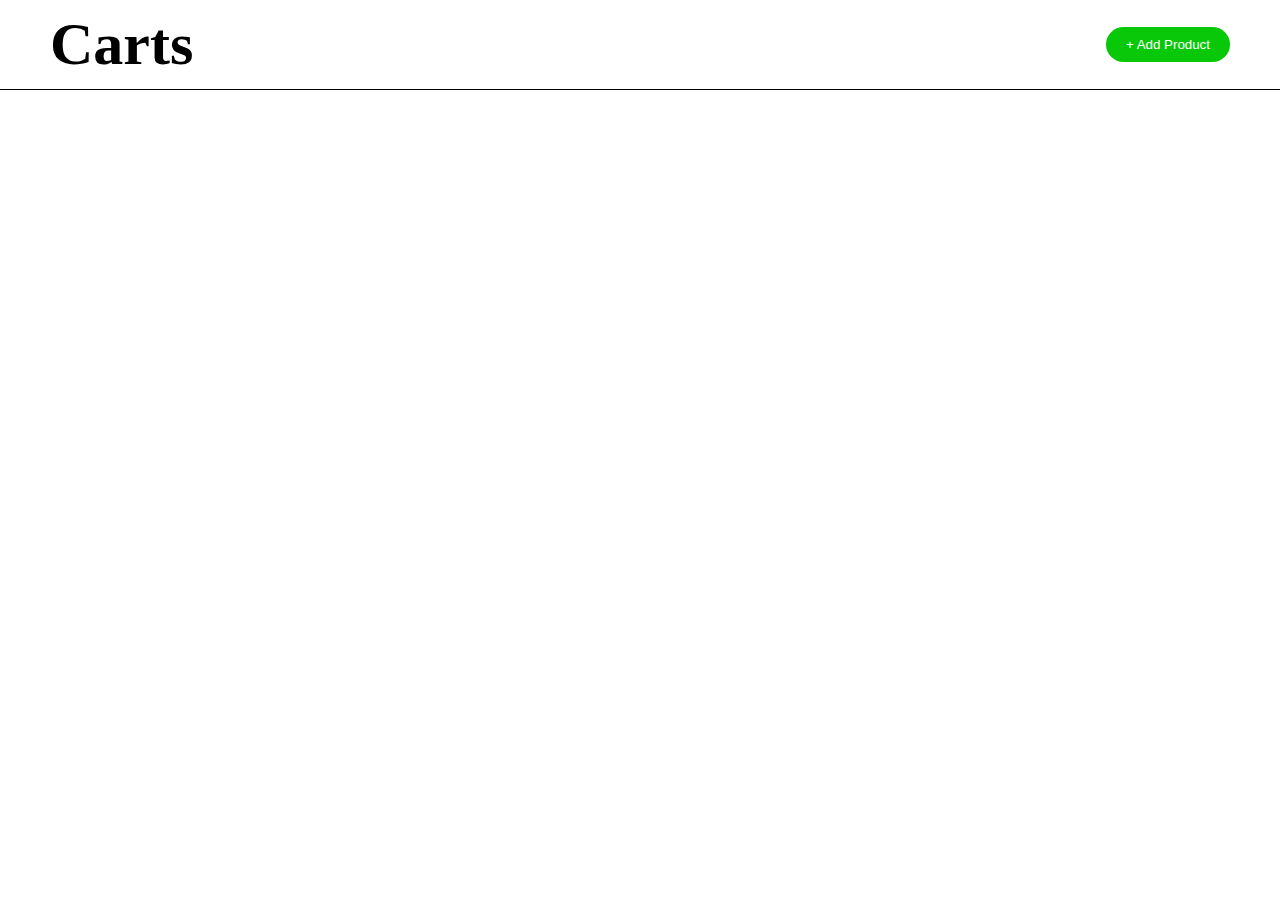
==== add.html @ 20c6932f "responsive design and add product functionality" ====
<!DOCTYPE html>
<html lang="en">
<head>
  <meta charset="UTF-8">
  <title>Add Product</title>
  <style>
    /* Basic styling */

    :root {
  --bg-color: #ecebeb;
  --bg: #000;
  --color: #fff;
  --bg1-color: #d7d7d7;
  --bg2-color2: rgb(0, 102, 0);
  --secondary-color: white;
  --btn : rgb(255, 153, 0);
  --btn2: rgb(9, 200, 9);
}

* {
  margin: 0;
  padding: 0;
  box-sizing: border-box;
}

header {
  display: flex;
  align-items: center;
  gap: 25rem;
  width: 100%;
  height: 10vh;
  position: fixed;
  z-index: 1000;
  justify-content: space-between;
  background-color: var(--color);
  padding: 0 50px;
  border-bottom: 1px solid var(--bg);
}

.input-container {
  position: relative;
}

.input-container input {
  width: 220px;
  height: 35px;
  padding: 10px;
  outline: none;
  background: var(--bg-color);
  border: none;
  padding-right: 40px;
  border-radius: 20px;
}

.search-btn {
  position: absolute;
  right: 16px;
  top: 50%;
  transform: translateY(-50%);
  background: none;
  display: flex;
  border: none;
  cursor: pointer;
}

.nav-icons {
  display: flex;
  color: var(--bg);
  gap: 1rem;
  margin-left: -15px;
}

.nav-icons svg {
  display: flex;
  position: relative;
  font-size: 80px;
  color: var(--bg);
  gap: 1rem;
}

svg {
  color: var(--bg);
}

.logo {
  font-size: 30px;
  display: flex;
  position: relative;
}

/* carousel */
.carousel-inner img {
  width: 100%;
  margin-top: 4.5%;
  max-height: 80vh;
  object-fit: cover;
}

/* HAm Menu */
.off-screen-menu {
  background: var(--color);
  position: fixed;
  top: 0;
  left: -450px;
  width: 100%;
  max-width: 200px;
  height: 100vh;
  display: flex;
  flex-direction: column;
  align-items: center;
  text-align: center;
  font-size: 1.2rem;
  transition: 0.3s ease;
  color: white;
  z-index: 900;
  border-right: 1px solid var(--bg);
  overflow-y: scroll;
}

.off-screen-menu.active {
  left: 0;
}

.off-screen-menu li {
  list-style: none;
}

.main2 {
  margin-top: 60%;
  margin-right: auto;
  padding-left: 45px;
  display: flex;
  flex-direction: column;
  gap: 0.2rem;
  font-size: 18px;
  text-align: justify;
}

.main3 {
  margin-top: 15%;
  margin-right: auto;
  padding-left: 45px;
  display: flex;
  flex-direction: column;
  gap: 0.2rem;
  font-size: 18px;
  text-align: justify;
}

.main3 svg {
  scale: 0.8;
}

.main2 a {
  text-decoration: none;
  color: var(--bg);
}

.main2 li {
  align-items: center;
}

.main3 a {
  text-decoration: none;
  color: var(--bg);
}

.main3 li {
  align-items: center;
}

.main4 {
  margin-top: 15%;
  margin-right: auto;
  padding-left: 45px;
  display: flex;
  flex-direction: column;
  gap: 0.2rem;
  font-size: 18px;
  text-align: justify;
}

.main4 svg {
  scale: 0.8;
}

.main4 a {
  text-decoration: none;
  color: var(--bg);
}

.main4 li {
  align-items: center;
}

.main4 a {
  text-decoration: none;
  color: var(--bg);
}

.main4 li {
  align-items: center;
}

/* scroll */
.off-screen-menu::-webkit-scrollbar {
  /* height: 2px; */
  width: 5px;
  color: var(--bg);
}

.off-screen-menu::-webkit-scrollbar-track {
  background: rgba(0, 0, 0, 0.258);
  border-radius: 50px;
}

.off-screen-menu::-webkit-scrollbar-thumb {
  background: #0000009c;
  border-radius: 50px;
}

/* Home */

#home {
  margin-top: -36%;
  padding: 10px;
  z-index: 1000;
  position: fixed;
}

#home .homebtn {
  background: #000;
  border: none;
  outline: none;
  position: absolute;
}

#home2 {
  margin-top: -36%;
  padding: 8px;
  display: none;
  z-index: 1000;
  position: fixed;
}

#home2 button {
  background: none;
  border: none;
  outline: none;
  position: fixed;
}

.svg {
  color: var(--bg);
}

.add-home,
.svg {
  /* background-color: var(--bg); */
  color: var(--color);
}

.slide-op {
  z-index: 900;
}


    .add-btn {
      background-color: var(--btn2);
      padding: 10px 20px;
      border: none;
      cursor: pointer;
      border-radius: 20px;
      color: var(--color);
    }

    .modal {
      display: none;
      position: fixed;
      top: 0;
      left: 0;
      width: 100%;
      height: 100%;
      background-color: rgba(0, 0, 0, 0.5);
      justify-content: center;
      align-items: center;
    }

    .modal-content {
      background-color: white;
      padding: 20px;
      width: 300px;
      border-radius: 10px;
      box-shadow: 0 0 10px rgba(0, 0, 0, 0.1);
    }

    .modal-content input, .modal-content textarea {
      width: 100%;
      padding: 10px;
      margin: 10px 0;
      border: 1px solid #ccc;
      border-radius: 5px;
    }

    .modal-content button {
      width: 100%;
      padding: 10px;
      background-color: var(--btn2);
      border: none;
      cursor: pointer;
    }

    .product-card {
      background-color: white;
      padding: 20px;
      margin: 20px;
      border-radius: 10px;
      box-shadow: 0 0 10px rgba(0, 0, 0, 0.1);
    }

    .product-card img {
      width: 100%;
      height: auto;
      max-width: 100px;
      max-height: 100px;
    }

    .product-card h3 {
      margin: 10px 0;
    }

    .product-card .price {
      font-weight: bold;
      color: var(--btn2);
    }

    .product-card button {
      background-color: var(--btn2);
      padding: 5px 10px;
      border: none;
      color: var(--color);
      cursor: pointer;
    }

    .product-card .delete-btn {
      background-color: red;
      margin-left: 10px;
    }

    .container {
      display: flex;
      flex-wrap: wrap;
      padding-top: 10%;
      justify-content: space-around;
    }
  </style>
</head>
<body>

<header>


  <div class="logo">
    <img src="" alt="">
    <h1>Carts</h1>
  </div>

  <button class="add-btn" onclick="showModal()">+ Add Product</button>

  <div class="off-screen-menu" id="offScreenMenu">
    <ul class="main2">
      <li>
        <h5>
          <a href="#">
            <svg
              xmlns="http://www.w3.org/2000/svg"
              width="24"
              height="24"
              viewBox="0 0 24 24"
              style="display: none"
            >
              <path
                fill="currentColor"
                fill-rule="evenodd"
                d="M11.293 3.293a1 1 0 0 1 1.414 0l6 6l2 2a1 1 0 0 1-1.414 1.414L19 12.414V19a2 2 0 0 1-2 2h-3a1 1 0 0 1-1-1v-3h-2v3a1 1 0 0 1-1 1H7a2 2 0 0 1-2-2v-6.586l-.293.293a1 1 0 0 1-1.414-1.414l2-2z"
                clip-rule="evenodd"
              />
            </svg>
            GENERAL</a
          >
        </h5>
      </li>
      <li>
        <a href="#">
          <svg
            xmlns="http://www.w3.org/2000/svg"
            width="24"
            height="24"
            viewBox="0 0 24 24"
          >
            <path
              fill="currentColor"
              fill-rule="evenodd"
              d="M11.293 3.293a1 1 0 0 1 1.414 0l6 6l2 2a1 1 0 0 1-1.414 1.414L19 12.414V19a2 2 0 0 1-2 2h-3a1 1 0 0 1-1-1v-3h-2v3a1 1 0 0 1-1 1H7a2 2 0 0 1-2-2v-6.586l-.293.293a1 1 0 0 1-1.414-1.414l2-2z"
              clip-rule="evenodd"
            />
          </svg>
          Home</a
        >
      </li>
      <li>
        <a href="#projects">
          <svg
            xmlns="http://www.w3.org/2000/svg"
            width="24px"
            height="24px"
            viewBox="0 0 2048 2048"
          >
            <path
              fill=""
              d="M2048 384v1280H0V384h640V256q0-27 10-50t27-40t41-28t50-10h512q27 0 50 10t40 27t28 41t10 50v128zm-1280 0h512V256H768zM128 512v185l640 319V896h512v120l640-319V512zm768 512v128h256v-128zm1024 512V839l-640 321v120H768v-120L128 839v697z"
            />
          </svg>
          E-commerce</a
        >
      </li>
      <li>
        <a href="#services">
          <svg
            xmlns="http://www.w3.org/2000/svg"
            width="24px"
            height="24px"
            viewBox="0 0 32 32"
          >
            <path fill="currentColor" d="M20 20h10v2H20zm0 4h6v2h-6z" />
            <path
              fill="currentColor"
              d="M30 17v-1a13.987 13.987 0 1 0-10.77 13.625l-.46-1.946A12 12 0 0 1 16 28c-.19 0-.375-.019-.563-.027A20.3 20.3 0 0 1 12.026 17Zm-2.041-2h-5.984a24.3 24.3 0 0 0-2.774-10.559A12.02 12.02 0 0 1 27.96 15M16.563 4.027A20.3 20.3 0 0 1 19.974 15h-7.948a20.3 20.3 0 0 1 3.411-10.973C15.625 4.02 15.81 4 16 4s.375.019.563.027m-3.764.414A24.3 24.3 0 0 0 10.025 15H4.042a12.02 12.02 0 0 1 8.757-10.559m0 23.118A12.02 12.02 0 0 1 4.042 17h5.983a24.3 24.3 0 0 0 2.774 10.559"
            />
          </svg>
          Services</a
        >
      </li>
      <li>
        <a href="#skills">
          <svg
            xmlns="http://www.w3.org/2000/svg"
            width="24px"
            height="24px"
            viewBox="0 0 36 36"
          >
            <path
              fill="#000"
              d="M32 5H4a2 2 0 0 0-2 2v22a2 2 0 0 0 2 2h28a2 2 0 0 0 2-2V7a2 2 0 0 0-2-2M4 29V7h28v22Z"
              class="clr-i-outline clr-i-outline-path-1"
            />
            <path
              fill="#000"
              d="m15.62 15.222l-6.018 8.746l-4.052-3.584l1.06-1.198l2.698 2.386l6.326-9.192l6.75 10.015l6.754-8.925l1.276.966l-8.106 10.709z"
              class="clr-i-outline clr-i-outline-path-2"
            />
            <path fill="none" d="M0 0h36v36H0z" />
          </svg>
          Anaytics</a
        >
      </li>
      <li>
        <a href="#about-section"
          ><svg
            xmlns="http://www.w3.org/2000/svg"
            width="24px"
            height="24px"
            viewBox="0 0 512 512"
          >
            <path
              fill="currentColor"
              fill-rule="evenodd"
              d="M256 42.667c117.822 0 213.334 95.512 213.334 213.333c0 117.82-95.512 213.334-213.334 213.334c-117.82 0-213.333-95.513-213.333-213.334S138.18 42.667 256 42.667m21.38 192h-42.666v128h42.666zM256.217 144c-15.554 0-26.837 11.22-26.837 26.371c0 15.764 10.986 26.963 26.837 26.963c15.235 0 26.497-11.2 26.497-26.667c0-15.446-11.262-26.667-26.497-26.667"
            />
          </svg>
          About</a
        >
      </li>
    </ul>
    <!-- second nav -->

    <ul class="main3">
      <li>
        <h5>
          <a href="#">
            <svg
              xmlns="http://www.w3.org/2000/svg"
              width="24"
              height="24"
              viewBox="0 0 24 24"
              style="display: none"
            >
              <path
                fill="currentColor"
                fill-rule="evenodd"
                d="M11.293 3.293a1 1 0 0 1 1.414 0l6 6l2 2a1 1 0 0 1-1.414 1.414L19 12.414V19a2 2 0 0 1-2 2h-3a1 1 0 0 1-1-1v-3h-2v3a1 1 0 0 1-1 1H7a2 2 0 0 1-2-2v-6.586l-.293.293a1 1 0 0 1-1.414-1.414l2-2z"
                clip-rule="evenodd"
              />
            </svg>
            GENERAL</a
          >
        </h5>
      </li>
      <li>
        <a href="#">
          <svg
            xmlns="http://www.w3.org/2000/svg"
            width="24"
            height="24"
            viewBox="0 0 24 24"
          >
            <path
              fill="currentColor"
              fill-rule="evenodd"
              d="M11.293 3.293a1 1 0 0 1 1.414 0l6 6l2 2a1 1 0 0 1-1.414 1.414L19 12.414V19a2 2 0 0 1-2 2h-3a1 1 0 0 1-1-1v-3h-2v3a1 1 0 0 1-1 1H7a2 2 0 0 1-2-2v-6.586l-.293.293a1 1 0 0 1-1.414-1.414l2-2z"
              clip-rule="evenodd"
            />
          </svg>
          Home</a
        >
      </li>
      <li>
        <a href="#projects">
          <svg
            xmlns="http://www.w3.org/2000/svg"
            width="24px"
            height="24px"
            viewBox="0 0 2048 2048"
          >
            <path
              fill=""
              d="M2048 384v1280H0V384h640V256q0-27 10-50t27-40t41-28t50-10h512q27 0 50 10t40 27t28 41t10 50v128zm-1280 0h512V256H768zM128 512v185l640 319V896h512v120l640-319V512zm768 512v128h256v-128zm1024 512V839l-640 321v120H768v-120L128 839v697z"
            />
          </svg>
          E-commerce</a
        >
      </li>
      <li>
        <a href="#services">
          <svg
            xmlns="http://www.w3.org/2000/svg"
            width="24px"
            height="24px"
            viewBox="0 0 32 32"
          >
            <path fill="currentColor" d="M20 20h10v2H20zm0 4h6v2h-6z" />
            <path
              fill="currentColor"
              d="M30 17v-1a13.987 13.987 0 1 0-10.77 13.625l-.46-1.946A12 12 0 0 1 16 28c-.19 0-.375-.019-.563-.027A20.3 20.3 0 0 1 12.026 17Zm-2.041-2h-5.984a24.3 24.3 0 0 0-2.774-10.559A12.02 12.02 0 0 1 27.96 15M16.563 4.027A20.3 20.3 0 0 1 19.974 15h-7.948a20.3 20.3 0 0 1 3.411-10.973C15.625 4.02 15.81 4 16 4s.375.019.563.027m-3.764.414A24.3 24.3 0 0 0 10.025 15H4.042a12.02 12.02 0 0 1 8.757-10.559m0 23.118A12.02 12.02 0 0 1 4.042 17h5.983a24.3 24.3 0 0 0 2.774 10.559"
            />
          </svg>
          Services</a
        >
      </li>
      <li>
        <a href="#skills">
          <svg
            xmlns="http://www.w3.org/2000/svg"
            width="24px"
            height="24px"
            viewBox="0 0 36 36"
          >
            <path
              fill="#000"
              d="M32 5H4a2 2 0 0 0-2 2v22a2 2 0 0 0 2 2h28a2 2 0 0 0 2-2V7a2 2 0 0 0-2-2M4 29V7h28v22Z"
              class="clr-i-outline clr-i-outline-path-1"
            />
            <path
              fill="#000"
              d="m15.62 15.222l-6.018 8.746l-4.052-3.584l1.06-1.198l2.698 2.386l6.326-9.192l6.75 10.015l6.754-8.925l1.276.966l-8.106 10.709z"
              class="clr-i-outline clr-i-outline-path-2"
            />
            <path fill="none" d="M0 0h36v36H0z" />
          </svg>
          Anaytics</a
        >
      </li>
      <li>
        <a href="#about-section"
          ><svg
            xmlns="http://www.w3.org/2000/svg"
            width="24px"
            height="24px"
            viewBox="0 0 512 512"
          >
            <path
              fill="currentColor"
              fill-rule="evenodd"
              d="M256 42.667c117.822 0 213.334 95.512 213.334 213.333c0 117.82-95.512 213.334-213.334 213.334c-117.82 0-213.333-95.513-213.333-213.334S138.18 42.667 256 42.667m21.38 192h-42.666v128h42.666zM256.217 144c-15.554 0-26.837 11.22-26.837 26.371c0 15.764 10.986 26.963 26.837 26.963c15.235 0 26.497-11.2 26.497-26.667c0-15.446-11.262-26.667-26.497-26.667"
            />
          </svg>
          About</a
        >
      </li>
    </ul>

    <!-- third nav -->
    <ul class="main4">
      <li>
        <h5>
          <a href="#">
            <svg
              xmlns="http://www.w3.org/2000/svg"
              width="24"
              height="24"
              viewBox="0 0 24 24"
              style="display: none"
            >
              <path
                fill="currentColor"
                fill-rule="evenodd"
                d="M11.293 3.293a1 1 0 0 1 1.414 0l6 6l2 2a1 1 0 0 1-1.414 1.414L19 12.414V19a2 2 0 0 1-2 2h-3a1 1 0 0 1-1-1v-3h-2v3a1 1 0 0 1-1 1H7a2 2 0 0 1-2-2v-6.586l-.293.293a1 1 0 0 1-1.414-1.414l2-2z"
                clip-rule="evenodd"
              />
            </svg>
            GENERAL</a
          >
        </h5>
      </li>
      <li>
        <a href="#">
          <svg
            xmlns="http://www.w3.org/2000/svg"
            width="24"
            height="24"
            viewBox="0 0 24 24"
          >
            <path
              fill="currentColor"
              fill-rule="evenodd"
              d="M11.293 3.293a1 1 0 0 1 1.414 0l6 6l2 2a1 1 0 0 1-1.414 1.414L19 12.414V19a2 2 0 0 1-2 2h-3a1 1 0 0 1-1-1v-3h-2v3a1 1 0 0 1-1 1H7a2 2 0 0 1-2-2v-6.586l-.293.293a1 1 0 0 1-1.414-1.414l2-2z"
              clip-rule="evenodd"
            />
          </svg>
          Home</a
        >
      </li>
      <li>
        <a href="#projects">
          <svg
            xmlns="http://www.w3.org/2000/svg"
            width="24px"
            height="24px"
            viewBox="0 0 2048 2048"
          >
            <path
              fill=""
              d="M2048 384v1280H0V384h640V256q0-27 10-50t27-40t41-28t50-10h512q27 0 50 10t40 27t28 41t10 50v128zm-1280 0h512V256H768zM128 512v185l640 319V896h512v120l640-319V512zm768 512v128h256v-128zm1024 512V839l-640 321v120H768v-120L128 839v697z"
            />
          </svg>
          E-commerce</a
        >
      </li>
      <li>
        <a href="#services">
          <svg
            xmlns="http://www.w3.org/2000/svg"
            width="24px"
            height="24px"
            viewBox="0 0 32 32"
          >
            <path fill="currentColor" d="M20 20h10v2H20zm0 4h6v2h-6z" />
            <path
              fill="currentColor"
              d="M30 17v-1a13.987 13.987 0 1 0-10.77 13.625l-.46-1.946A12 12 0 0 1 16 28c-.19 0-.375-.019-.563-.027A20.3 20.3 0 0 1 12.026 17Zm-2.041-2h-5.984a24.3 24.3 0 0 0-2.774-10.559A12.02 12.02 0 0 1 27.96 15M16.563 4.027A20.3 20.3 0 0 1 19.974 15h-7.948a20.3 20.3 0 0 1 3.411-10.973C15.625 4.02 15.81 4 16 4s.375.019.563.027m-3.764.414A24.3 24.3 0 0 0 10.025 15H4.042a12.02 12.02 0 0 1 8.757-10.559m0 23.118A12.02 12.02 0 0 1 4.042 17h5.983a24.3 24.3 0 0 0 2.774 10.559"
            />
          </svg>
          Services</a
        >
      </li>
      <li>
        <a href="#skills">
          <svg
            xmlns="http://www.w3.org/2000/svg"
            width="24px"
            height="24px"
            viewBox="0 0 36 36"
          >
            <path
              fill="#000"
              d="M32 5H4a2 2 0 0 0-2 2v22a2 2 0 0 0 2 2h28a2 2 0 0 0 2-2V7a2 2 0 0 0-2-2M4 29V7h28v22Z"
              class="clr-i-outline clr-i-outline-path-1"
            />
            <path
              fill="#000"
              d="m15.62 15.222l-6.018 8.746l-4.052-3.584l1.06-1.198l2.698 2.386l6.326-9.192l6.75 10.015l6.754-8.925l1.276.966l-8.106 10.709z"
              class="clr-i-outline clr-i-outline-path-2"
            />
            <path fill="none" d="M0 0h36v36H0z" />
          </svg>
          Anaytics</a
        >
      </li>
      <li>
        <a href="#about-section"
          ><svg
            xmlns="http://www.w3.org/2000/svg"
            width="24px"
            height="24px"
            viewBox="0 0 512 512"
          >
            <path
              fill="currentColor"
              fill-rule="evenodd"
              d="M256 42.667c117.822 0 213.334 95.512 213.334 213.333c0 117.82-95.512 213.334-213.334 213.334c-117.82 0-213.333-95.513-213.333-213.334S138.18 42.667 256 42.667m21.38 192h-42.666v128h42.666zM256.217 144c-15.554 0-26.837 11.22-26.837 26.371c0 15.764 10.986 26.963 26.837 26.963c15.235 0 26.497-11.2 26.497-26.667c0-15.446-11.262-26.667-26.497-26.667"
            />
          </svg>
          About</a
        >
      </li>
    </ul>
  </div>

  
</header>

<main>
        <!-- Home -->
        <section id="home">
          <button class="homebtn">
            <svg
              id="svg"
              xmlns="http://www.w3.org/2000/svg"
              width="30px"
              height="30px"
              viewBox="0 0 24 24"
            >
              <path fill="currentcolor" d="M10 20v-6h4v6h5v-8h3L12 3L2 12h3v8z" />
            </svg>
          </button>
        </section>
  
        <section id="home2">
          <button class="homebtn">
            <svg
              xmlns="http://www.w3.org/2000/svg"
              width="30px"
              height="30px"
              viewBox="0 0 24 24"
            >
              <path
                fill="currentcolor"
                d="M4 15V9h8V4.16L19.84 12L12 19.84V15z"
              />
            </svg>
          </button>
        </section>


<div class="container" id="product-container"></div>

<!-- Modal -->
<div class="modal" id="productModal">
  <div class="modal-content">
    <span class="close" onclick="closeModal()">&times;</span>
    <h3 style="color: var(--btn2); margin-bottom: 1rem;">Add Product</h3>
    <input type="file" id="productImage" accept="image/*">
    <input type="text" id="productName" placeholder="Product Name">
    <input type="text" id="productPrice" placeholder="e.g. ₦5000 or $25">
    <textarea id="productDesc" placeholder="Short Description (max 4 lines)"></textarea>
    <button class="submit-btn" onclick="addProduct()">Add to Page</button>
  </div>
</div>

</main>


<script>
  const container = document.getElementById("product-container");

  function showModal() {
    document.getElementById("productModal").style.display = "flex";
  }

  function closeModal() {
    document.getElementById("productModal").style.display = "none";
  }

  function addProduct() {
    const imageInput = document.getElementById("productImage");
    const name = document.getElementById("productName").value;
    const price = document.getElementById("productPrice").value;
    const desc = document.getElementById("productDesc").value;

    if (!imageInput.files[0] || !name || !price || !desc) {
      alert("Please fill all fields.");
      return;
    }

    const reader = new FileReader();
    reader.onload = function (e) {
      const imageData = e.target.result;
      const product = { image: imageData, name, price, desc };
      
      const products = JSON.parse(localStorage.getItem("products") || "[]");
      products.push(product);
      localStorage.setItem("products", JSON.stringify(products));

      clearInputs();
      closeModal();
      loadproducts();
    };
    reader.readAsDataURL(imageInput.files[0]);
  }

  function deleteProduct(index) {
    const products = JSON.parse(localStorage.getItem("products") || "[]");
    products.splice(index, 1); // Remove the product from the array
    localStorage.setItem("products", JSON.stringify(products));
    loadproducts(); // Re-load the products after deletion
  }

  function renderProduct(product, index) {
    const card = document.createElement("div");
    card.classList.add("product-card");
    card.innerHTML = `
      <img src="${product.image}" alt="${product.name}">
      <h3>${product.name}</h3>
      <p class="price">${product.price}</p>
      <p class="description">${product.desc}</p>
      <div style="display: flex; justify-content: space-between; gap: 10px; margin-top: 10px;">
        <button class="buy-btn">Buy</button>
        <button class="delete-btn" onclick="deleteProduct(${index})">Delete</button>
        <a href="index.html#scroll"><button class="buy-btn">See All product</button></a>
      </div>
    `;
    container.appendChild(card);
  }

  function clearInputs() {
    document.getElementById("productImage").value = '';
    document.getElementById("productName").value = '';
    document.getElementById("productPrice").value = '';
    document.getElementById("productDesc").value = '';
  }

  function loadproducts() {
    container.innerHTML = "";
    const products = JSON.parse(localStorage.getItem("products") || "[]");
    products.forEach((p, i) => renderProduct(p, i));
  }

  window.onload = loadproducts;
</script>

</body>
</html>
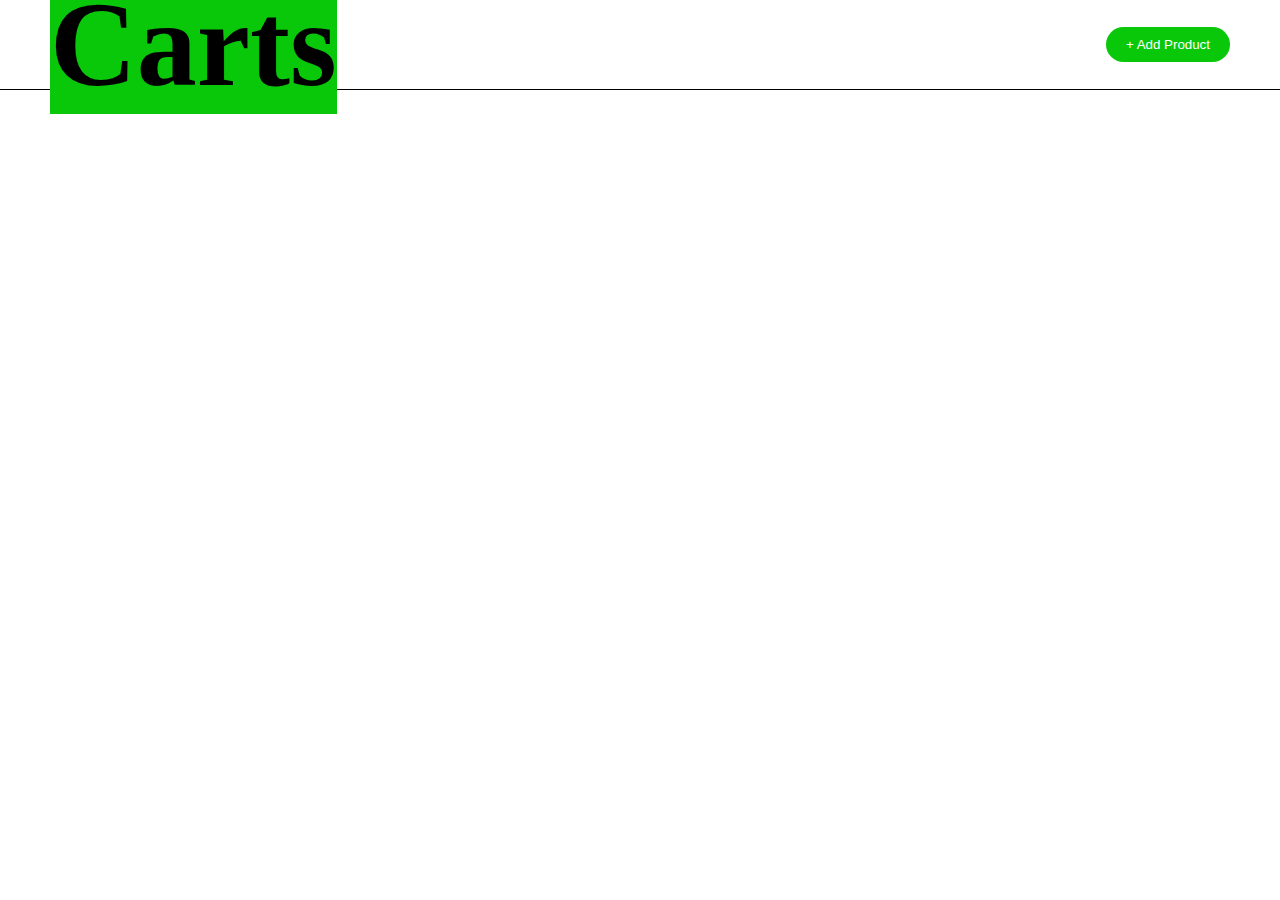
==== commit a78d2e8c: "adding responsive ness on cart" ====
--- a/add.html
+++ b/add.html
@@ -2,268 +2,264 @@
 <html lang="en">
 <head>
   <meta charset="UTF-8">
+  <meta name="viewport" content="width=device-width, initial-scale=1.0">
   <title>Add Product</title>
   <style>
     /* Basic styling */
-
     :root {
-  --bg-color: #ecebeb;
-  --bg: #000;
-  --color: #fff;
-  --bg1-color: #d7d7d7;
-  --bg2-color2: rgb(0, 102, 0);
-  --secondary-color: white;
-  --btn : rgb(255, 153, 0);
-  --btn2: rgb(9, 200, 9);
-}
-
-* {
-  margin: 0;
-  padding: 0;
-  box-sizing: border-box;
-}
-
-header {
-  display: flex;
-  align-items: center;
-  gap: 25rem;
-  width: 100%;
-  height: 10vh;
-  position: fixed;
-  z-index: 1000;
-  justify-content: space-between;
-  background-color: var(--color);
-  padding: 0 50px;
-  border-bottom: 1px solid var(--bg);
-}
-
-.input-container {
-  position: relative;
-}
-
-.input-container input {
-  width: 220px;
-  height: 35px;
-  padding: 10px;
-  outline: none;
-  background: var(--bg-color);
-  border: none;
-  padding-right: 40px;
-  border-radius: 20px;
-}
-
-.search-btn {
-  position: absolute;
-  right: 16px;
-  top: 50%;
-  transform: translateY(-50%);
-  background: none;
-  display: flex;
-  border: none;
-  cursor: pointer;
-}
-
-.nav-icons {
-  display: flex;
-  color: var(--bg);
-  gap: 1rem;
-  margin-left: -15px;
-}
-
-.nav-icons svg {
-  display: flex;
-  position: relative;
-  font-size: 80px;
-  color: var(--bg);
-  gap: 1rem;
-}
-
-svg {
-  color: var(--bg);
-}
-
-.logo {
-  font-size: 30px;
-  display: flex;
-  position: relative;
-}
-
-/* carousel */
-.carousel-inner img {
-  width: 100%;
-  margin-top: 4.5%;
-  max-height: 80vh;
-  object-fit: cover;
-}
-
-/* HAm Menu */
-.off-screen-menu {
-  background: var(--color);
-  position: fixed;
-  top: 0;
-  left: -450px;
-  width: 100%;
-  max-width: 200px;
-  height: 100vh;
-  display: flex;
-  flex-direction: column;
-  align-items: center;
-  text-align: center;
-  font-size: 1.2rem;
-  transition: 0.3s ease;
-  color: white;
-  z-index: 900;
-  border-right: 1px solid var(--bg);
-  overflow-y: scroll;
-}
-
-.off-screen-menu.active {
-  left: 0;
-}
-
-.off-screen-menu li {
-  list-style: none;
-}
-
-.main2 {
-  margin-top: 60%;
-  margin-right: auto;
-  padding-left: 45px;
-  display: flex;
-  flex-direction: column;
-  gap: 0.2rem;
-  font-size: 18px;
-  text-align: justify;
-}
-
-.main3 {
-  margin-top: 15%;
-  margin-right: auto;
-  padding-left: 45px;
-  display: flex;
-  flex-direction: column;
-  gap: 0.2rem;
-  font-size: 18px;
-  text-align: justify;
-}
-
-.main3 svg {
-  scale: 0.8;
-}
-
-.main2 a {
-  text-decoration: none;
-  color: var(--bg);
-}
-
-.main2 li {
-  align-items: center;
-}
-
-.main3 a {
-  text-decoration: none;
-  color: var(--bg);
-}
-
-.main3 li {
-  align-items: center;
-}
-
-.main4 {
-  margin-top: 15%;
-  margin-right: auto;
-  padding-left: 45px;
-  display: flex;
-  flex-direction: column;
-  gap: 0.2rem;
-  font-size: 18px;
-  text-align: justify;
-}
-
-.main4 svg {
-  scale: 0.8;
-}
-
-.main4 a {
-  text-decoration: none;
-  color: var(--bg);
-}
-
-.main4 li {
-  align-items: center;
-}
-
-.main4 a {
-  text-decoration: none;
-  color: var(--bg);
-}
-
-.main4 li {
-  align-items: center;
-}
-
-/* scroll */
-.off-screen-menu::-webkit-scrollbar {
-  /* height: 2px; */
-  width: 5px;
-  color: var(--bg);
-}
-
-.off-screen-menu::-webkit-scrollbar-track {
-  background: rgba(0, 0, 0, 0.258);
-  border-radius: 50px;
-}
-
-.off-screen-menu::-webkit-scrollbar-thumb {
-  background: #0000009c;
-  border-radius: 50px;
-}
-
-/* Home */
-
-#home {
-  margin-top: -36%;
-  padding: 10px;
-  z-index: 1000;
-  position: fixed;
-}
-
-#home .homebtn {
-  background: #000;
-  border: none;
-  outline: none;
-  position: absolute;
-}
-
-#home2 {
-  margin-top: -36%;
-  padding: 8px;
-  display: none;
-  z-index: 1000;
-  position: fixed;
-}
-
-#home2 button {
-  background: none;
-  border: none;
-  outline: none;
-  position: fixed;
-}
-
-.svg {
-  color: var(--bg);
-}
-
-.add-home,
-.svg {
-  /* background-color: var(--bg); */
-  color: var(--color);
-}
-
-.slide-op {
-  z-index: 900;
-}
-
+      --bg-color: #ecebeb;
+      --bg: #000;
+      --color: #fff;
+      --bg1-color: #d7d7d7;
+      --bg2-color2: rgb(0, 102, 0);
+      --secondary-color: white;
+      --btn2 : rgb(255, 153, 0);
+      --btn2: rgb(9, 200, 9);
+    }
+
+    * {
+      margin: 0;
+      padding: 0;
+      box-sizing: border-box;
+    }
+
+    header {
+      display: flex;
+      align-items: center;
+      gap: 1rem;
+      width: 100%;
+      height: 10vh;
+      position: fixed;
+      z-index: 1000;
+      justify-content: space-between;
+      background-color: var(--color);
+      padding: 0 20px;
+      border-bottom: 1px solid var(--bg);
+    }
+
+    .input-container {
+      position: relative;
+      display: none; /* Hide search on mobile by default */
+    }
+
+    .input-container input {
+      width: 220px;
+      height: 35px;
+      padding: 10px;
+      outline: none;
+      background: var(--bg-color);
+      border: none;
+      padding-right: 40px;
+      border-radius: 20px;
+    }
+
+    .search-btn {
+      position: absolute;
+      right: 16px;
+      top: 50%;
+      transform: translateY(-50%);
+      background: none;
+      display: flex;
+      border: none;
+      cursor: pointer;
+    }
+
+    .nav-icons {
+      display: flex;
+      color: var(--bg);
+      gap: 1rem;
+    }
+
+    .nav-icons svg {
+      display: flex;
+      position: relative;
+      font-size: 80px;
+      color: var(--bg);
+      gap: 1rem;
+    }
+
+    svg {
+      color: var(--bg);
+    }
+
+    .logo {
+      font-size: 24px;
+      display: flex;
+      position: relative;
+    }
+
+    /* carousel */
+    .carousel-inner img {
+      width: 100%;
+      margin-top: 4.5%;
+      max-height: 80vh;
+      object-fit: cover;
+    }
+
+    /* HAm Menu */
+    .off-screen-menu {
+      background: var(--color);
+      position: fixed;
+      top: 0;
+      left: -450px;
+      width: 100%;
+      max-width: 200px;
+      height: 100vh;
+      display: flex;
+      flex-direction: column;
+      align-items: center;
+      text-align: center;
+      font-size: 1.2rem;
+      transition: 0.3s ease;
+      color: white;
+      z-index: 900;
+      border-right: 1px solid var(--bg);
+      overflow-y: scroll;
+    }
+
+    .off-screen-menu.active {
+      left: 0;
+    }
+
+    .off-screen-menu li {
+      list-style: none;
+    }
+
+    .main2 {
+      margin-top: 60%;
+      margin-right: auto;
+      padding-left: 45px;
+      display: flex;
+      flex-direction: column;
+      gap: 0.2rem;
+      font-size: 18px;
+      text-align: justify;
+    }
+
+    .main3 {
+      margin-top: 15%;
+      margin-right: auto;
+      padding-left: 45px;
+      display: flex;
+      flex-direction: column;
+      gap: 0.2rem;
+      font-size: 18px;
+      text-align: justify;
+    }
+
+    .main3 svg {
+      scale: 0.8;
+    }
+
+    .main2 a {
+      text-decoration: none;
+      color: var(--bg);
+    }
+
+    .main2 li {
+      align-items: center;
+    }
+
+    .main3 a {
+      text-decoration: none;
+      color: var(--bg);
+    }
+
+    .main3 li {
+      align-items: center;
+    }
+
+    .main4 {
+      margin-top: 15%;
+      margin-right: auto;
+      padding-left: 45px;
+      display: flex;
+      flex-direction: column;
+      gap: 0.2rem;
+      font-size: 18px;
+      text-align: justify;
+    }
+
+    .main4 svg {
+      scale: 0.8;
+    }
+
+    .main4 a {
+      text-decoration: none;
+      color: var(--bg);
+    }
+
+    .main4 li {
+      align-items: center;
+    }
+
+    .main4 a {
+      text-decoration: none;
+      color: var(--bg);
+    }
+
+    .main4 li {
+      align-items: center;
+    }
+
+    /* scroll */
+    .off-screen-menu::-webkit-scrollbar {
+      width: 5px;
+      color: var(--bg);
+    }
+
+    .off-screen-menu::-webkit-scrollbar-track {
+      background: rgba(0, 0, 0, 0.258);
+      border-radius: 50px;
+    }
+
+    .off-screen-menu::-webkit-scrollbar-thumb {
+      background: #0000009c;
+      border-radius: 50px;
+    }
+
+    /* Home */
+    #home {
+      margin-top: -36%;
+      padding: 10px;
+      z-index: 1000;
+      position: fixed;
+    }
+
+    #home .homebtn {
+      background: #000;
+      border: none;
+      outline: none;
+      position: fixed;
+    }
+
+    #home2 {
+      margin-top: -36%;
+      padding: 8px;
+      display: none;
+      z-index: 1000;
+      position: fixed;
+    }
+
+    #home2 button {
+      background: none;
+      border: none;
+      outline: none;
+      position: fixed;
+    }
+
+    .svg {
+      color: var(--bg);
+    }
+
+    .add-home,
+    .svg {
+      color: var(--color);
+    }
+
+    .slide-op {
+      z-index: 900;
+    }
 
     .add-btn {
       background-color: var(--btn2);
@@ -272,6 +268,7 @@
       cursor: pointer;
       border-radius: 20px;
       color: var(--color);
+      white-space: nowrap;
     }
 
     .modal {
@@ -284,14 +281,17 @@
       background-color: rgba(0, 0, 0, 0.5);
       justify-content: center;
       align-items: center;
+      z-index: 1100;
     }
 
     .modal-content {
       background-color: white;
       padding: 20px;
-      width: 300px;
+      width: 90%;
+      max-width: 300px;
       border-radius: 10px;
       box-shadow: 0 0 10px rgba(0, 0, 0, 0.1);
+      position: relative;
     }
 
     .modal-content input, .modal-content textarea {
@@ -308,62 +308,203 @@
       background-color: var(--btn2);
       border: none;
       cursor: pointer;
+      color: white;
+      border-radius: 5px;
+    }
+
+    .close {
+      position: absolute;
+      top: 10px;
+      right: 15px;
+      font-size: 24px;
+      cursor: pointer;
+      color: #aaa;
+    }
+
+    .close:hover {
+      color: #000;
     }
 
     .product-card {
       background-color: white;
       padding: 20px;
-      margin: 20px;
+      margin: 15px;
       border-radius: 10px;
       box-shadow: 0 0 10px rgba(0, 0, 0, 0.1);
+      width: calc(100% - 30px);
+      max-width: 400px;
     }
 
     .product-card img {
       width: 100%;
       height: auto;
-      max-width: 100px;
-      max-height: 100px;
+      max-width: 100%;
+      max-height: 200px;
+      object-fit: contain;
     }
 
     .product-card h3 {
       margin: 10px 0;
+      font-size: 1.2rem;
     }
 
     .product-card .price {
       font-weight: bold;
       color: var(--btn2);
+      font-size: 1.1rem;
+    }
+
+    .product-card .description {
+      margin: 10px 0;
+      color: #555;
     }
 
     .product-card button {
       background-color: var(--btn2);
-      padding: 5px 10px;
+      padding: 8px 15px;
       border: none;
       color: var(--color);
       cursor: pointer;
+      border-radius: 5px;
+      font-size: 0.9rem;
     }
 
     .product-card .delete-btn {
       background-color: red;
-      margin-left: 10px;
+      margin-left: 0;
+    }
+
+    .product-card .buy-btn {
+      background-color: var(--btn2);
+    }
+
+    .product-actions {
+      display: flex;
+      justify-content: space-between;
+      gap: 10px;
+      margin-top: 15px;
+      flex-wrap: wrap;
+    }
+
+    .product-actions button, 
+    .product-actions a {
+      flex: 1;
+      min-width: 100px;
+      text-align: center;
+    }
+
+    .product-actions a {
+      text-decoration: none;
     }
 
     .container {
       display: flex;
       flex-wrap: wrap;
       padding-top: 10%;
-      justify-content: space-around;
+      justify-content: center;
+      gap: 20px;
+    }
+
+    /* Responsive styles */
+    @media (min-width: 768px) {
+      header {
+        padding: 0 50px;
+        gap: 25rem;
+      }
+
+      header h1 {
+        font-size: 5em;
+        background-color: var(--btn2);
+      }
+
+      .input-container {
+        display: block; /* Show search on larger screens */
+      }
+
+      .product-card {
+        width: calc(50% - 30px);
+      }
+
+      .modal-content {
+        width: 400px;
+      }
+    }
+
+    @media (min-width: 992px) {
+      .product-card {
+        width: calc(33.333% - 30px);
+      }
+    }
+
+    @media (max-width: 576px) {
+      header {
+        padding: 0 15px;
+      }
+
+      .logo h1 {
+        font-size: 1.5rem;
+      }
+
+      .add-btn {
+        padding: 8px 15px;
+        font-size: 0.9rem;
+      }
+
+      .product-card {
+        margin: 10px;
+        padding: 15px;
+      }
+
+      .product-actions button, 
+      .product-actions a {
+        min-width: 80px;
+        font-size: 0.8rem;
+        padding: 6px 10px;
+      }
+    }
+
+    @media (max-width: 400px) {
+      .logo h1 {
+        font-size: 1.2rem;
+      }
+
+      .add-btn {
+        padding: 6px 12px;
+        font-size: 0.8rem;
+      }
+
+      .product-actions {
+        flex-direction: column;
+        gap: 8px;
+      }
+
+      .product-actions button, 
+      .product-actions a {
+        width: 100%;
+      }
     }
   </style>
 </head>
 <body>
 
 <header>
-
-
   <div class="logo">
-    <img src="" alt="">
+    <section id="home">
+      <button class="homebtn">
+        <svg
+          id="svg"
+          xmlns="http://www.w3.org/2000/svg"
+          width="30px"
+          height="30px"
+          viewBox="0 0 24 24"
+        >
+          <path fill="currentcolor" d="M10 20v-6h4v6h5v-8h3L12 3L2 12h3v8z" />
+        </svg>
+      </button>
+    </section>
     <h1>Carts</h1>
   </div>
+
 
   <button class="add-btn" onclick="showModal()">+ Add Product</button>
 
@@ -483,7 +624,6 @@
       </li>
     </ul>
     <!-- second nav -->
-
     <ul class="main3">
       <li>
         <h5>
@@ -715,60 +855,55 @@
       </li>
     </ul>
   </div>
-
-  
 </header>
 
 <main>
-        <!-- Home -->
-        <section id="home">
-          <button class="homebtn">
-            <svg
-              id="svg"
-              xmlns="http://www.w3.org/2000/svg"
-              width="30px"
-              height="30px"
-              viewBox="0 0 24 24"
-            >
-              <path fill="currentcolor" d="M10 20v-6h4v6h5v-8h3L12 3L2 12h3v8z" />
-            </svg>
-          </button>
-        </section>
-  
-        <section id="home2">
-          <button class="homebtn">
-            <svg
-              xmlns="http://www.w3.org/2000/svg"
-              width="30px"
-              height="30px"
-              viewBox="0 0 24 24"
-            >
-              <path
-                fill="currentcolor"
-                d="M4 15V9h8V4.16L19.84 12L12 19.84V15z"
-              />
-            </svg>
-          </button>
-        </section>
-
-
-<div class="container" id="product-container"></div>
-
-<!-- Modal -->
-<div class="modal" id="productModal">
-  <div class="modal-content">
-    <span class="close" onclick="closeModal()">&times;</span>
-    <h3 style="color: var(--btn2); margin-bottom: 1rem;">Add Product</h3>
-    <input type="file" id="productImage" accept="image/*">
-    <input type="text" id="productName" placeholder="Product Name">
-    <input type="text" id="productPrice" placeholder="e.g. ₦5000 or $25">
-    <textarea id="productDesc" placeholder="Short Description (max 4 lines)"></textarea>
-    <button class="submit-btn" onclick="addProduct()">Add to Page</button>
+  <!-- Home -->
+  <section id="home">
+    <button class="homebtn">
+      <svg
+        id="svg"
+        xmlns="http://www.w3.org/2000/svg"
+        width="30px"
+        height="30px"
+        viewBox="0 0 24 24"
+      >
+        <path fill="currentcolor" d="M10 20v-6h4v6h5v-8h3L12 3L2 12h3v8z" />
+      </svg>
+    </button>
+  </section>
+
+  <section id="home2">
+    <button class="homebtn">
+      <svg
+        xmlns="http://www.w3.org/2000/svg"
+        width="30px"
+        height="30px"
+        viewBox="0 0 24 24"
+      >
+        <path
+          fill="currentcolor"
+          d="M4 15V9h8V4.16L19.84 12L12 19.84V15z"
+        />
+      </svg>
+    </button>
+  </section>
+
+  <div class="container" id="product-container"></div>
+
+  <!-- Modal -->
+  <div class="modal" id="productModal">
+    <div class="modal-content">
+      <span class="close" onclick="closeModal()">&times;</span>
+      <h3 style="color: var(--btn2); margin-bottom: 1rem;">Add Product</h3>
+      <input type="file" id="productImage" accept="image/*">
+      <input type="text" id="productName" placeholder="Product Name">
+      <input type="text" id="productPrice" placeholder="e.g. ₦5000 or $25">
+      <textarea id="productDesc" placeholder="Short Description (max 4 lines)"></textarea>
+      <button class="submit-btn" onclick="addProduct()">Add to Page</button>
+    </div>
   </div>
-</div>
-
 </main>
-
 
 <script>
   const container = document.getElementById("product-container");
@@ -823,10 +958,10 @@
       <h3>${product.name}</h3>
       <p class="price">${product.price}</p>
       <p class="description">${product.desc}</p>
-      <div style="display: flex; justify-content: space-between; gap: 10px; margin-top: 10px;">
+      <div class="product-actions">
         <button class="buy-btn">Buy</button>
         <button class="delete-btn" onclick="deleteProduct(${index})">Delete</button>
-        <a href="index.html#scroll"><button class="buy-btn">See All product</button></a>
+        <a href="index.html#scroll"><button class="buy-btn">See All</button></a>
       </div>
     `;
     container.appendChild(card);
@@ -849,4 +984,4 @@
 </script>
 
 </body>
-</html>
+</html>